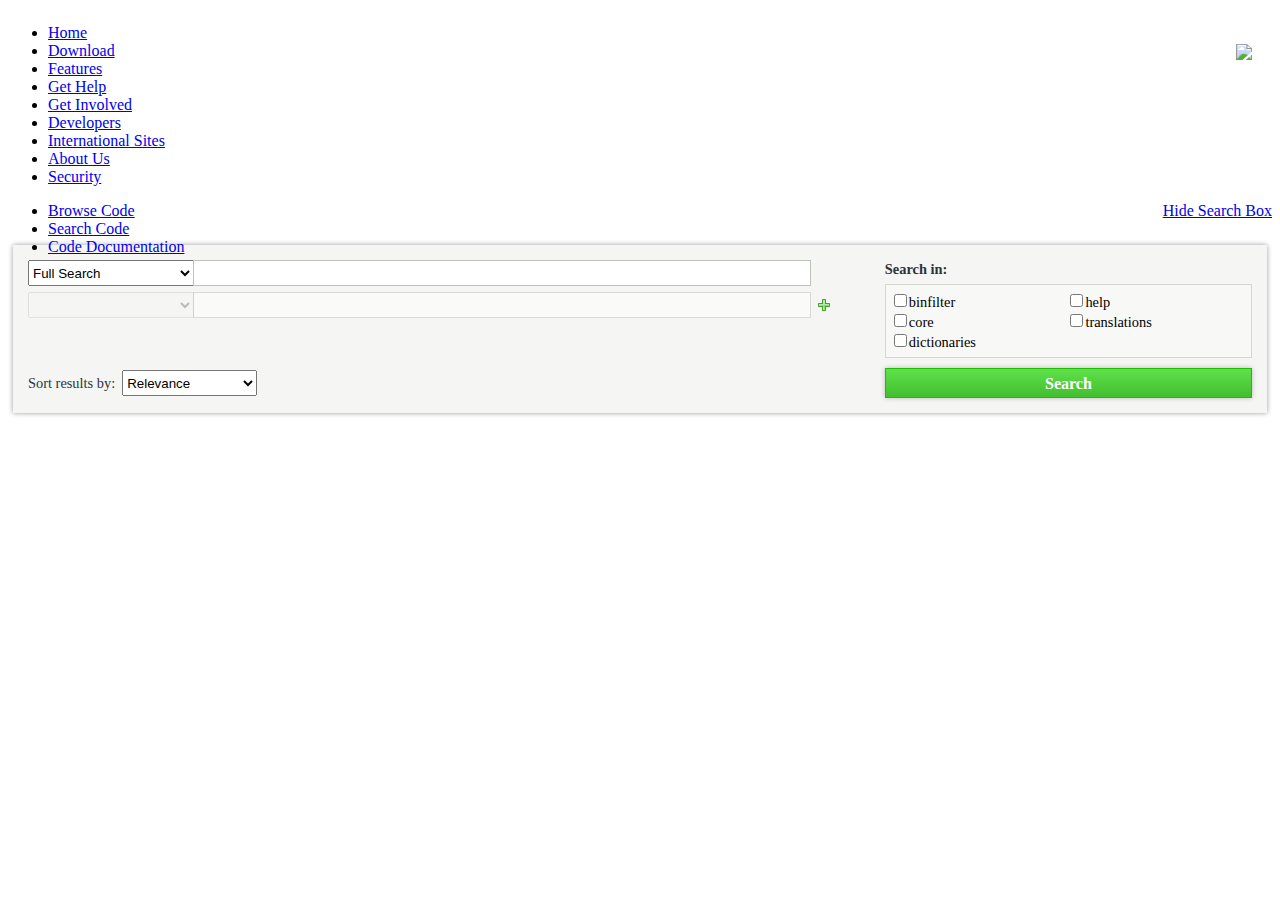
==== index.html @ 21e37978 "renamed" ====
<!doctype html>
<html>
<head>
    <meta charset="utf-8">
    <title>OpenGrok</title>
    <script src="extjs/jquery.js"></script>

    <!--<link rel="stylesheet" type="text/css" href="extcss/layout.css" />
    <link rel="stylesheet" type="text/css" href="extcss/typography.css" />-->
    
    <link rel="stylesheet" type="text/css" href="http://www.libreoffice.org/themes/libo/css/layout.css?m=1329156639" />
    <link rel="stylesheet" type="text/css" href="http://www.libreoffice.org/themes/libo/css/typography.css?m=1329507485" />
    
    <link rel="stylesheet" type="text/css" href="opengrok.css" />
    
    <style>

    </style>

</head>
<body>
<div id="BgContainer">
<div id="Container">
<div id="TopHeader">
    <a id="Logo" href="/" title="Go to the Home of LibreOffice and the LibreOffice Community page"></a>
    <img src="http://opengrok.libreoffice.org/libreoffice/img/servedby.png" id="opengrok-served-by"/>
</div>
<div id="BottomHeader">
<ul id="FirstNavigation">
	<li class="link"><a href="/" title="Go to the Home of LibreOffice and the LibreOffice Community page"><span>Home</span></a></li>
	<li class="current"><a href="/download/" title="Go to the Download LibreOffice page"><span>Download</span></a></li>
	<li class="link"><a href="/features/" title="Go to the Features page"><span>Features</span></a></li>
	<li class="link"><a href="/get-help/" title="Go to the Get Help page"><span>Get Help</span></a></li>
	<li class="link"><a href="/get-involved/" title="Go to the Get Involved page"><span>Get Involved</span></a></li>
	<li class="link"><a href="/developers-2/" title="Go to the Developers page"><span>Developers</span></a></li>
	<li class="link"><a href="/international-sites/" title="Go to the International Sites page"><span>International Sites</span></a></li>
	<li class="link"><a href="/about-us/" title="Go to the About Us page"><span>About Us</span></a></li>
	<li class="link"><a href="/advisories/" title="Go to the Security page"><span>Security</span></a></li>
</ul>
<ul id="SecondNavigation">
    <li class="link toggle-link"><a href="#"><span>Hide Search Box</span></a></li>
    <li class="link"><a href="#"><span>Browse Code</span></a></li>
    <li class="current"><a href="#"><span>Search Code</span></a></li>
    <li class="link"><a href="#"><span>Code Documentation</span></a></li>
</ul>
</div>
<div id="opengrok-searchbox">
    <form>
        <div id="top">
            <div id="search-inputs"></div>
            
            <div id="search-locations">
                <span>Search in:</span>
                    <div id="locations">
                        <div style="float:left; width:50%">
                            <input type="checkbox" id="binfilter"/><span>binfilter</span><br/>
                            <input type="checkbox" id="core"/><span>core</span><br/>
                            <input type="checkbox" id="dictionaries"/><span>dictionaries</span><br/>
                        </div>
                        <div style="float:right; width:50%">
                            <input type="checkbox" id="help"/><span>help</span><br/>
                            <input type="checkbox" id="translations/"><span>translations</span><br/>
                        </div>
                        <div class="clear"></div>
                    </div>
            </div>
            <div class="clear"></div>
        </div>
        
        <div id="bottom">
            <div id="sorting-options">
            <label for="sort-select">Sort results by:</label>
            <select id="sort-select">
                <option id="relevancy">Relevance</option>
                <option id="lastmodtime">Last Modified Time</option>
                <option id="fullpath">Path</option>
            </select>
            </div>
            
            <a href="#" id="button-search">
                <span>Search</span>
            </a>
            <div class="clear"></div>
        </div>
        
        <div class="clear"></div>
    </form>
    <div class="clear"></div>
</div>

</div>
</div>

<iframe id="opengrok-frame" src="about:blank"></iframe>

<script src="opengrok.js"></script>
<script type="text/javascript" src="http://www.libreoffice.org/mysite/javascript/misc.js?m=1296800093"></script>
</body>
</html>
---- extcss/layout.css ----
/* Core Styles */

* {
	margin: 0;
	padding: 0;
}

body {
	font: 87.5% sans-serif;
	background: url(../images/background-page.png) repeat-x #FFF;
}

/* Styles go from the top of the page to the bottom (generally) */

#Container {
	width: 900px;
	margin: auto;
}

#Logo {
	display: inline-block;
	width: 218px;
	height: 45px;
	padding: 18px;
	background: url(../images/logo.png) no-repeat 18px 18px;
	/* height: 53px;
	padding: 10px 18px 18px 18px;
	background: url(../images/logo-seasonal-xmas.png) no-repeat 18px 10px; */
	*float:left;/* hack for IE7 that doesn't respect inline-block */
}
#TopHeader { height: 88px;/* needed for IE7 */}
#TopHeader, #BottomHeader {
	padding-left: 5px;
	padding-right: 5px;
	background-image: url(../images/header.png);
	background-repeat: no-repeat;
}
#Layout {
	padding: 0 5px;
}
#HeaderTagLine {
	float: right; 
	padding-top: 30px;
	padding-right: 20px;
	color: #18A303;
	font-size: 1.2em;
}
#TopHeader.Conference { height: 105px; }
#TopHeader.Conference #HeaderTagLine { padding-top: 45px; }
#TopHeader.Conference #Logo {
	width: 517px;
	height: 105px;
	padding: 0;
	background: url(../images/LibO_Conference_Logo_2011Paris_color.png) no-repeat -15px -11px;
}

#BottomHeader {
	background-position: 0 bottom;
	margin-bottom: 1.25em;
}

#FirstNavigation, #SecondNavigation {
	width: 100%;
	display: block;
	list-style: none;
	white-space: nowrap;
	word-spacing: -1em;
	letter-spacing: -4px;
}

#FirstNavigation {
	background: #18A303;
	border-bottom: 6px solid #43C330;
}
#SecondNavigation {
	margin-top: -6px;
}

.SingleMenu {
	padding-bottom: 10px;
}

#FirstNavigation li, #SecondNavigation li {
	display: inline-block;
	zoom:1; *display:inline;/* for ie6/7 */
	word-spacing: normal;
	letter-spacing: normal;
	margin: 0;
	padding: 0;
	list-style: none;
}
#FirstNavigation li a, #SecondNavigation li a {
	display: block;
	text-decoration: none;
	color: #FFF;
}
#FirstNavigation li a {
	padding: 9px 18px;
	margin-bottom: -6px;
	background: #18A303;
	border-bottom: 6px solid #43C330;
}
#SecondNavigation li a {
	padding: 8px 16px;
	margin-bottom: 10px;
	font-size: .95em;
	background: #43C330;
}
#FirstNavigation li a span, #SecondNavigation li a span {
	opacity: .75;
}
#FirstNavigation li a:hover span, #SecondNavigation li a:hover span, #ThirdNavigation li a:hover {
	opacity: 1;
	text-decoration: none;
}
#FirstNavigation li.current a span, #SecondNavigation li.current a span, #SecondNavigation li.section a span {
	opacity: 1;
	font-weight: bold;
}
#FirstNavigation li.section > a span {
	opacity: 1;
}
#FirstNavigation li.current a, #FirstNavigation li.section > a {
	background-color: #43C330;
}
#SecondNavigation li.current, #SecondNavigation li.section {
	background: url(../images/navigation-second-current.png) center bottom no-repeat;
}

/*#FirstNavigation > li {
	position: relative;
}

#FirstNavigation li ul {
	position: absolute;
	background-color: #43C330;
	z-index: 50;
	display: none;
}

#FirstNavigation li:hover ul {
	display: block;
}
*/

#Layout #ThirdNavigation {
	float: left;
	width: 17.5%;
	margin: .6em 0 0 0;
}
#Layout[dir="rtl"] #ThirdNavigation {
	float: right;
}

#Layout #ThirdNavigation > li {
	margin-bottom: 0.25em;
	display: block;
	padding: 0;
	background-image: none;
	position: relative;
}

#ThirdNavigation >li>ul {
	position: absolute;
	z-index: 50;
	top: 0;
	left: 100%;
	background-color: white;
	display: none;
	white-space: nowrap;
}
#ThirdNavigation >li:hover >ul {
	display: block;
}

#Layout #ThirdNavigation li a {
	margin: 0;
	display: block;
	padding: 3px 10px 3px 0;
	border-bottom: 1px solid #92E285;
}

#Layout #ThirdNavigation li a:hover {
	background: url(../images/heading-green.png) repeat-x 0 bottom;
}

#Layout #ThirdNavigation li a.current {
	color: #106802;
	/*text-shadow: #18A303 0px 1px 1px;*/
	font-weight: bold;
	border-bottom: 1px solid #18A303;
}

/* Restyle by Ivan M. 2011-09-14 */

#DownloadButton {
	display: block;
	font-weight: bold;
	box-shadow: 0 3px 5px #AAA;
	-moz-box-shadow: 0 3px 5px #AAA;
	-webkit-box-shadow: 0 3px 5px #AAA;
	padding: 25px 0 0 100px;
	width: 340px;
	height: 55px;
	font-size: 1.5em;
	color: #FFF;
	text-shadow: 0 2px #18A303;
	background: url(../images/download-button.png) no-repeat #18A303;
}

#DownloadButton:hover {
	background-position: 0 -80px;
	color: #FFF;
	text-decoration: none;
}

#Footer {
	margin: 0 5px;
	clear: both;
	border-top: 6px solid #43C330;
	padding: 1.25em 0 2.2em 0;
	font-size: 80%;
}

#FooterText {
	display: inline-block;
}

#FooterText p {
	line-height: 150%;
	margin: 0;
}

#FooterText ul {
	margin: 0 0 10px 0;
	float: left;
}

#FooterText ul li {
	display: inline-block;
	margin: 0 0 0 18px;
}

#CreativeCommons {
	float: right;
	display: block;
	margin: 3px 0 20px 18px;
	width: 88px;
	height: 30px;
	background: url(../images/creative-commons-license.png) no-repeat;
}

div.HalfBlockLeft, div.HalfBlockRight {
	width: 440px; 
	float: left;
	display: block;
}

div.HalfBlockRight {
	float: right;
}

.ThirdLevelPage {
	width: 80%;
	margin: 0 0 0 1%;
}

div#screenshot-slide, a#toTop {
	background-repeat: no-repeat;
}

div#filtered {
	margin-top: 0.8em;
}

div.faqsList {
	margin-top: 1em;
	margin-bottom: 1.2em;
}

a#toTop {
	background-image: url(../images/tango_totop.png);
	text-indent: 48px;
	white-space: nowrap;
	width: 48px;
	height: 48px;
	position: fixed;
	top: 5px;
	right: 0px;
}
div#translations p, ul.translations, ul.translations li {
	display: inline-block;
}
div#translations > ul.translations> li:first-letter {
	text-transform: uppercase;
}
ul.translations li:not(:last-child):after {
	content: ", ";
}
---- extcss/typography.css ----
/**
 * LibreOffice theme
 * initially based on SilverStripe Black Candy Theme
 *
 * This typography file is included in the WYSIWYG editor and the front end. It provides
 * a place to add link styles and font styles you would like in the CMS and the Front End.
 */

/* PARAGRAPHS & BLOCKQUOTES
-------------------------------------------- */
p, blockquote, .HalfBlockLeft, .HalfBlockRight {
	margin-bottom: 1.2em;
}

.typography ul {
	margin-bottom: 1.5em;
}

.typography ol {
	margin-left: 3em;
	line-height: 170%;
}

.typography p, .typography blockquote {
	text-align: justify;
	line-height: 175%;
	color: #333;
}

.typography blockquote {
	border-left: 10px solid #92E285;
	margin: 0 0 1.5em 25px;
	padding: 0 0 0 18px;
	color: #333;
}

.typography blockquote p {
	margin: 0;
	padding: 5px 0;
	color: #333;
}

/* LINKS
-------------------------------------------- */
a, .typography a {
	color: #18A303;
	text-decoration: none;
}

a:hover, .typography a:hover {
	color: #106802;
	text-decoration: underline;
} 
a:visited, .typography a:visited  {
	color: #106802;
}
/* LINK ICONS - shows type of file
------------------------------------ */
.typography a[href$=".pdf"],
.typography a[href$=".PDF"],
.typography a.pdf {
	padding: 2px;
	padding-left: 20px;
	background: url(../images/icons/page_white_acrobat.png) no-repeat left center;
}
.typography a[href$=".doc"],
.typography a[href$=".DOC"],
.typography a.doc {
	padding: 2px;
	padding-left: 20px;
	background: url(../images/icons/page_word.png) no-repeat left center;
}
.typography a[href$=".xls"],
.typography a[href$=".XLS"],
.typography a.xls {
	padding: 2px;
	padding-left: 20px;
	background: url(../images/icons/page_excel.png) no-repeat left center;
}
.typography a[href$=".gz"],
.typography a[href$=".GZ"],
.typography a[href$=".gzip"],
.typography a[href$=".GZIP"],
.typography a[href$=".zip"],
.typography a[href$=".ZIP"],
.typography a.archive {
	padding: 2px;
	padding-left: 20px;
	background: url(../images/icons/page_white_zip.png) no-repeat left center;
}
.typography a[href$=".exe"],
.typography a[href$=".EXE"],
.typography a.application {
	padding: 2px;
	padding-left: 20px;
	background: url(../images/icons/application.png) no-repeat left center;
}

/* LIST STYLES
-------------------------------------------- */
ul, .typography ul {
	list-style: none;
}

.typography ul li {
	background: url(../images/bullet-green.png) no-repeat 0 6px;
	color: #333;
	line-height: 170%;
	padding: 0 0 8px 18px;
}
#Layout[dir="rtl"] ul li {
	padding-left: 0;
	padding-right: 18px;
	background-position: right 6px;
}

.typography ul ul {
	margin-top: 10px;
	margin-bottom: 10px;
}

.typography ul ul li {
	background: url(../images/bullet-blue.png) no-repeat 0 6px;
}

.typography .Widget a {
	color: #106802;
}

.typography #Blog li h2 a, .typography .Widget a.TweetAuthor, .typography .Widget small a {
	color: #1C99E0;
}

.typography #Twitter li {
	background: url(../images/tweet.png) no-repeat 0 12px !important;
	padding: 6px 0 6px 40px !important;
	direction: ltr;
	font-size: .9em;
	border-bottom: 1px solid #CCF4C6;
}

.typography #Blog li {
	display: block;
	background: url(../images/bullet-large-blue.png) no-repeat 0 10px !important;
	padding: 6px 0 6px 30px !important;
	direction: ltr;
	border-bottom: 1px solid #CCF4C6;
}

.typography #Blog li h2 {
	background: none;
	border: none;
	font-size: 1.1em;
	margin: 0;
	padding: 0;
}

.typography #Blog li p {
	line-height: 150%;
	font-size: .9em;
	text-align: left;
	padding: 0;
	margin: 0;
}

.typography .Widget li small {
	display: block;
	font-size: .85em;
}

/* used by FolderPage */
.typography li.folder {
	background: url(../images/icons/folder_open.png) no-repeat left top;
	margin-left: -12px;
	padding-left: 22px;
	list-style-type: none;
}

.typography .ButtonBar {
	clear: both;
	display: block;
	width: 100%;
}

.typography .ButtonBar li {
	display: block;
	float: left;
	width: 17%;
	height: 50px;
	margin: 0 2.5% 1.25em 0;
	padding: 0 !important; /* important because of rtl rules */
	background-image: none;
}

.typography a.irc, a.facebook, a.gplus, a.gplusg, a.twitter, a.identica, a.template, a.extension { 
	background-repeat: no-repeat;
	padding-left: 20px; /* assuming 16x16px icon */
}
.typography .ButtonBar li a {
	padding: 0 0 0 24px;
	display: block;
	font-size: .95em;
}
.typography a.irc {
	background-image: url(../images/chat.png);
}
.typography a.facebook {
	background-image: url(../images/facebook.png);
}
.typography a.twitter {
	background-image: url(../images/icons/twitter16.png);
}
.typography a.identica {
	background-image: url(../images/icons/identica16.png);
}
.typography a.gplus {
	background-image: url(../images/icons/gplus/plus/16.png);
}
.typography a.gplusg {
	background-image: url(../images/icons/gplus/g/16.png);
}
.typography a.template {
	background-image: url(../images/template.png);
}
.typography a.extension {
	background-image: url(../images/extension.png);
}


/* HEADER STYLES
-------------------------------------------- */
.typography h1, .typography h2, .typography h3, .typography h4, .typography h5, .typography h6 {
	margin-bottom: .5em;
	font-weight: normal;
}

.typography h1 {
	background: url(../images/heading-green.png) 0 bottom repeat-x;
	border-bottom: 1px solid #92E285;
	padding: .2em 0 .1em 2px;
	color: #18A303;
	font-weight: bold;
	font-size: 1.4em;
	text-shadow: #FFF 0px 1px 1px;
}

.typography h2 {
	border-bottom: 1px solid #CCF4C6;
	color: #18A303;
	font-size: 1.3em;
}

.typography h3 {
	color: #18A303;
	font-size: 1.2em;
}

.typography h4 {
	color: #18A303;
	font-size: 1.15em;
}

.typography h5 {
	color: #18A303;
	font-size: 1.1em;
}

.typography h6 {
	color: #18A303;
	font-size: 1.05em;
}

/* PRE STYLES
-------------------------------------------- */
.typography pre {
	font-family:"Courier New",Courier;
	display:block;
	font-size:1.2em;
	margin:2em 5em;
	padding:0.5em;
	border:1px #ccc solid;
	background:#eee;;
}

/* TABLE STYLING
-------------------------------------------- */
.typography table {
	margin: 0 0 18px 0;
	border-collapse:collapse;
}
	.typography tr {}
		.typography td {
			padding:5px;
		}

/* WYSIWYG EDITOR ALIGNMENT CLASSES
-------------------------------------------- */
.typography .left {
	text-align: left;
}
.typography .center {
	text-align: center;
}
.typography .right {
	text-align: right;
}

/* IMAGES
-------------------------------------------- */
.typography img {
	border: none;
}
	.typography img.right {
		float: right;
		margin-left: 20px;
	}
	.typography img.left {
		float: left;
		margin-right: 20px;
	}
	.typography img.leftAlone {
		float: left;
		margin-right: 100%;
	}
	.typography img.center {
		float: none;
		margin-left: auto;
		margin-right: auto;
		display: block;
	}

ul.ul-libreoffice li {
	position: relative;
	list-style: none;
	margin-left: 0px;
	background: url(../images/li-bullet-single-dark.png) no-repeat;
	background-position: 4px 3px;
	padding-left: 30px;
	display: block;
	color: #000;
	margin-bottom: 20px;
	margin-top: 10px;
}
.typography kbd {
	color: #000;
	font-family: monospace;
	background: #ddd;
}
#supporters td {
	border-width: 0px;
	vertical-align:top;
	padding-bottom: 50px;
}
.foundationtable th {
	font-size: 140%;
	padding: 6px;
	vertical-align: middle;
	background: #eee;
}
.foundationtable tbody tr:first-child td  {
	padding-top: 20px;
}
.foundationtable tbody tr td:first-child  {
	padding-left: 0px;
	padding-right: 15px;
}
p.roles {
	font-variant: small-caps;
}

/* STRONG
-------------------------------------------- 
.typography strong {
	color: #18A303;
}*/
.highlight {
	background: yellow;
}

/* for translation status sitemap */
div.missing {
	background-color: red;
}
div.live {
	background-color: green;
}
div.unpublished {
	background-color: orange;
}
div.changed {
	background-color: yellow;
}

/* for horizontally aligned li-children */
ul.table {
	display: table;
}
ul.table > li {
	display: table-row;
	background: none;
}
ul.table > li > * {
	display: table-cell;
	padding-right: 1em;
}
.clear{
	clear:both;
}

hr {
	display: block;
	clear: both;
	height: .1em;
	border: none;
	width: 100%;
}

.FloatLeft {
	float: left;
}

.FloatRight {
	float: right;
}

.RightMargin {
	margin-right: 10px;
}

.captionImage.FloatRight {
	margin-left: 1em;
}

.captionImage.FloatLeft {
	margin-right: 1em;
}
/* pending - not final */
.typography p.greenbox {
	border: 1px solid #43C330;
	background-color: #CCF4C6;
	padding: 10px;
	margin: 10px 0;
}

.typography p.bluebox {
	border: 1px solid #1C99E0;
	background-color: #AADCF7;
	padding: 10px;
	margin: 10px 0;
}

.typography p.orangebox {
	border: 1px solid #D36118;
	background-color: #F9CFB5;
	padding: 10px;
	margin: 10px 0;
}

.typography p.purplebox {
	border: 1px solid #C254D2;
	background-color: #F2CBF8;
	padding: 10px;
	margin: 10px 0;
}

.typography p.yellowbox {
	border: 1px solid #E9B913;
	background-color: #FDE9A9;
	padding: 10px;
	margin: 10px 0;
}

.typography p.intro {
	font-size: 1.1em;
	border-bottom: 1px solid #CCC;
	padding-bottom: .75em;
}

.typography p.excerpt {
	width: 200px;
	margin-bottom: 0;
	padding: 0 0 0 40px;
	display: block;
	float: right;
	color: #777;
	font-style: italic;
	text-align: left;
}

.typography p.tick {
	padding-left: 50px;
	background-image: url(../images/tick.png);
	background-position: 10px 5px;
	background-repeat: no-repeat;
}
.typography ul.tick {
	background: url(../images/tick.png) no-repeat;
	padding-left: 40px;
}

.typography p.information {
	padding-left: 50px;
	background-image: url(../images/information.png);
	background-position: 10px 5px;
	background-repeat: no-repeat;
}
.typography ul.information {
	background: url(../images/information.png) no-repeat;
	padding-left: 40px;
}

.typography p.warning {
	padding-left: 50px;
	background-image: url(../images/warning.png);
	background-position: 10px 5px;
	background-repeat: no-repeat;
}
.typography ul.warning {
	background: url(../images/warning.png) no-repeat;
	padding-left: 40px;
}

.typography p.error {
	padding-left: 50px;
	background-image: url(../images/error.png);
	background-position: 10px 5px;
	background-repeat: no-repeat;
}
.typography ul.error {
	background: url(../images/error.png) no-repeat;
	padding-left: 40px;
}

.typography p.excerpt:before {
	content: '\201C';
	color: #18A303;
	font-size: 4em;
	line-height: 0.1em;
	margin-left: -25px;
	margin-right: 8px;
	position: relative;
	top: .5em;
	font-style: normal;
}
.typography p.excerpt:after {
	content: '\201D ';
	color: #18A303;
	font-size: 4em;
	line-height: 1px;
	margin-left: 8px;
	margin-bottom: 0;
	position: relative;
	top: .45em;
	font-style: normal;
}

.typography div.box {
	width: 150px;
	margin: 10px;
	display: block;
	float: left;
	box-shadow: 0 1px 2px #777;
	-webkit-box-shadow: 0 1px 2px #777;
	-moz-box-shadow: 0 1px 2px #777;
	border-radius: 2px;
	-moz-border-radius: 2px;
	-webkit-border-radius: 2px;
	text-align: center;
}

.typography div.box img {
	height: 80px;
	padding: 10px 10px 10px 10px;
}

.typography div.box p {
	margin: 0;
	padding: 10px;
	background: #EEE;
	text-align: left;
}
---- opengrok.css ----
/* Modifications to main template */
html, body {
    height:100%;
    overflow-y:hidden;
}

.clear { clear: both;}

#SecondNavigation {
    position:relative;
    z-index:1;
}

.toggle-link {
    text-decoration:underline;
    float:right;
    color:#fff
}

/* OpenGrok Logo */

#opengrok-served-by {
     float:right;
     margin:20px
}

/* SearchBox */

#opengrok-searchbox {
    background-color:#f5f5f4;
    box-shadow:0px 0px 5px rgba(0, 0, 0, 0.4);
    position:relative;
    margin:0px 5px;
    top:-27px;
    z-index:0;
    overflow:hidden;
}

    #opengrok-searchbox form {
        padding:15px;
        height:100%
    }
    
    #opengrok-searchbox #top {
    }
    
    #opengrok-searchbox #bottom {
        margin-top:10px
    }

/* Search Inputs */

#opengrok-searchbox #search-inputs {
    width:68%;
    float:left;
    height:100%
}

    #opengrok-searchbox #search-inputs .search-box {
        clear:both;
        height:26px;
        margin-bottom:6px;
    }

        #opengrok-searchbox #search-inputs .search-box .search-type-selector  {
            width:20%;
            height:26px;
            float:left;
        }

        #opengrok-searchbox #search-inputs .search-box .search-input  {
            padding:0px 22px 0px 3px;
            margin-left:-1px;
            width:71%;
            height:24px;
            border-radius:0px;
            border:1px solid #bdc3b7;
            background:white;
            float:left;
            background:#fff none no-repeat right center
        }
        
        #opengrok-searchbox #search-inputs .search-box a.button-remove   {
            width:26px;
            height:100%;
            background:url(remove.png) no-repeat center;
            float:left;
        }

        #opengrok-searchbox #search-inputs .search-box a.button-add   {
            width:26px;
            height:100%;
            background:url(add.png) no-repeat center;
            float:left;
        }

        #opengrok-searchbox #search-inputs .search-box.fake *[disabled] {
            opacity:0.5;
        }

/* Sorting Options */

#opengrok-searchbox #sorting-options {
    float:left;
    width:67%;
    margin:2px 0px;
}

    #opengrok-searchbox #sorting-options label {
        color:#2e3436;
        font-size:90%;
        padding-right:3px
    }
    
    #opengrok-searchbox #sorting-options select {
        height:26px
    }
    

/* Search Locations */

#opengrok-searchbox #search-locations {
    width:30%;
    float:right;
    height:100%
}

    #opengrok-searchbox #search-locations > span {
        font-weight:bold;
        color:#2e3436;
        font-size:90%;
    }
    
    #opengrok-searchbox #search-locations #locations {
        border:1px solid #d3d7cf;
        background-color:#f8f8f7;
        padding:6px;
        margin-top:6px;
        font-size:90%;
        height:100%
    }
    
        #opengrok-searchbox #search-locations #locations input[type=checkbox] {
            margin:3px 2px;
        }

/* Search Button */

#button-search {
    background-color:#4ccb39;
    background-image: -webkit-linear-gradient(bottom, rgb(66,190,47) 0%, rgb(95,225,75) 100%);
    box-shadow: 0px 0px 5px rgba(0, 0, 0, 0.24);
    display:block;
    color:#fff;
    font-weight:bold;
    height:30px;
    line-height:30px;
    text-decoration:none;
    width:30%;
    float:right;
    border:1px solid #1cbe03;
    box-sizing:border-box
}

#button-search:hover {
    text-decoration:none;
    box-shadow: 0px 0px 5px rgba(0, 0, 0, 0.4);
}

    #button-search span {
        text-align: center;
        display:block;
        height:100%
    }

/* iFrame */
#opengrok-frame {
    width:100%;
    border:0px;
}
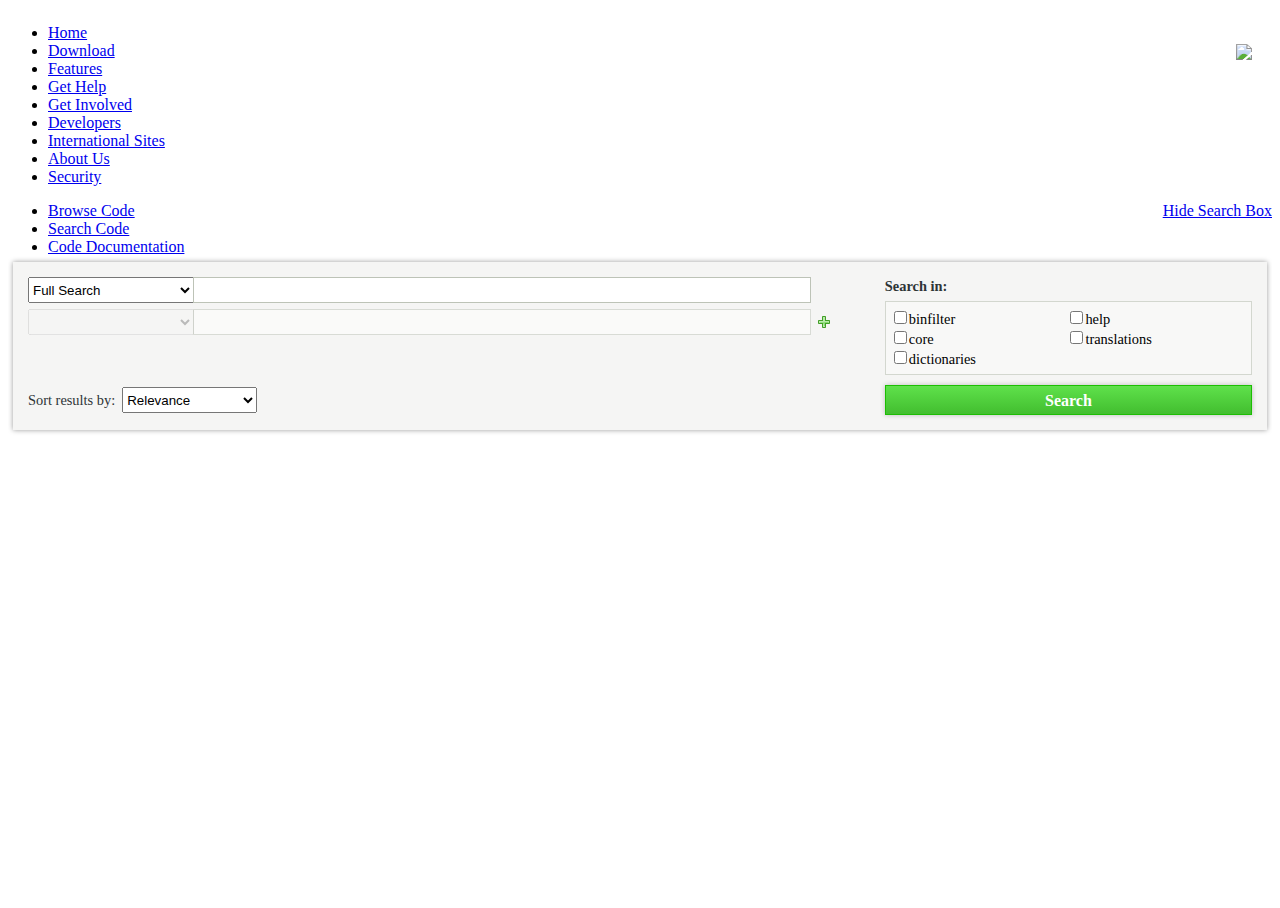
==== commit c6fa7216: "some changes" ====
--- a/index.html
+++ b/index.html
@@ -3,19 +3,10 @@
 <head>
     <meta charset="utf-8">
     <title>OpenGrok</title>
-    <script src="extjs/jquery.js"></script>
 
-    <!--<link rel="stylesheet" type="text/css" href="extcss/layout.css" />
-    <link rel="stylesheet" type="text/css" href="extcss/typography.css" />-->
-    
-    <link rel="stylesheet" type="text/css" href="http://www.libreoffice.org/themes/libo/css/layout.css?m=1329156639" />
-    <link rel="stylesheet" type="text/css" href="http://www.libreoffice.org/themes/libo/css/typography.css?m=1329507485" />
-    
+    <link rel="stylesheet" type="text/css" href="http://www.libreoffice.org/themes/libo/css/layout.css" />
+    <link rel="stylesheet" type="text/css" href="http://www.libreoffice.org/themes/libo/css/typography.css" />
     <link rel="stylesheet" type="text/css" href="opengrok.css" />
-    
-    <style>
-
-    </style>
 
 </head>
 <body>
@@ -87,14 +78,13 @@
     </form>
     <div class="clear"></div>
 </div>
-
+<iframe id="opengrok-frame" src="about:blank"></iframe>
 </div>
 </div>
 
-<iframe id="opengrok-frame" src="about:blank"></iframe>
-
+<script type="text/javascript" src="https://ajax.googleapis.com/ajax/libs/jquery/1.7.2/jquery.min.js"></script>
 <script src="opengrok.js"></script>
-<script type="text/javascript" src="http://www.libreoffice.org/mysite/javascript/misc.js?m=1296800093"></script>
+<script type="text/javascript" src="http://www.libreoffice.org/mysite/javascript/misc.js"></script>
 </body>
 </html>
 
--- a/opengrok.css
+++ b/opengrok.css
@@ -4,12 +4,21 @@
     overflow-y:hidden;
 }
 
-.clear { clear: both;}
+#BottomHeader {
+    margin-bottom:0px;
+}
 
 #SecondNavigation {
     position:relative;
     z-index:1;
 }
+
+#SecondNavigation {
+    position:relative;
+    z-index:1;
+}
+
+.clear { clear: both;}
 
 .toggle-link {
     text-decoration:underline;
@@ -31,7 +40,7 @@
     box-shadow:0px 0px 5px rgba(0, 0, 0, 0.4);
     position:relative;
     margin:0px 5px;
-    top:-27px;
+    top:-10px;
     z-index:0;
     overflow:hidden;
 }
@@ -175,6 +184,8 @@
 
 /* iFrame */
 #opengrok-frame {
+    overflow-y: scroll;
     width:100%;
     border:0px;
+    margin-top: -10px;
 }
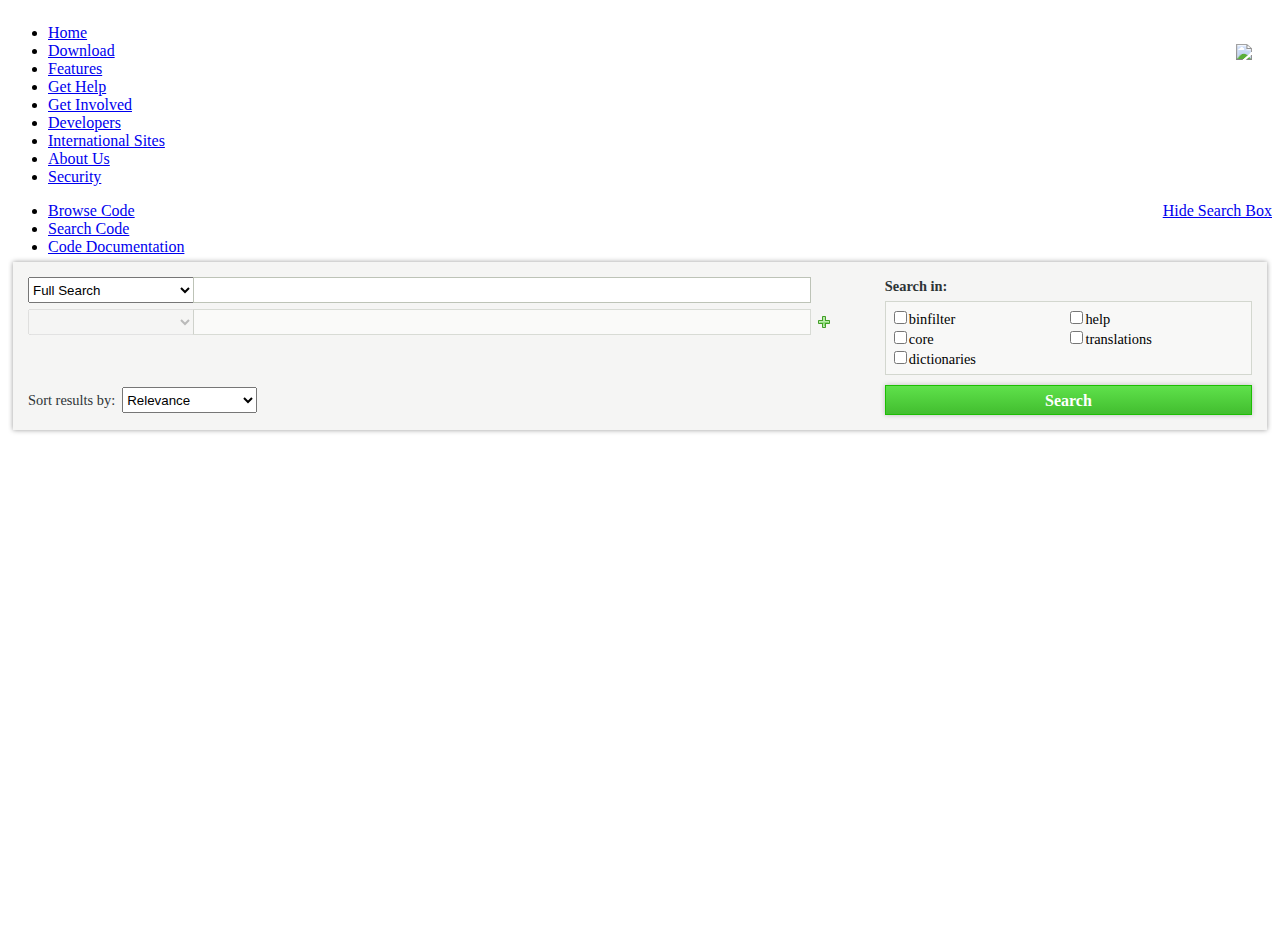
==== commit 5d30b555: "fix current page" ====
--- a/index.html
+++ b/index.html
@@ -19,11 +19,11 @@
 <div id="BottomHeader">
 <ul id="FirstNavigation">
 	<li class="link"><a href="/" title="Go to the Home of LibreOffice and the LibreOffice Community page"><span>Home</span></a></li>
-	<li class="current"><a href="/download/" title="Go to the Download LibreOffice page"><span>Download</span></a></li>
+	<li class="link"><a href="/download/" title="Go to the Download LibreOffice page"><span>Download</span></a></li>
 	<li class="link"><a href="/features/" title="Go to the Features page"><span>Features</span></a></li>
 	<li class="link"><a href="/get-help/" title="Go to the Get Help page"><span>Get Help</span></a></li>
 	<li class="link"><a href="/get-involved/" title="Go to the Get Involved page"><span>Get Involved</span></a></li>
-	<li class="link"><a href="/developers-2/" title="Go to the Developers page"><span>Developers</span></a></li>
+	<li class="current"><a href="/developers-2/" title="Go to the Developers page"><span>Developers</span></a></li>
 	<li class="link"><a href="/international-sites/" title="Go to the International Sites page"><span>International Sites</span></a></li>
 	<li class="link"><a href="/about-us/" title="Go to the About Us page"><span>About Us</span></a></li>
 	<li class="link"><a href="/advisories/" title="Go to the Security page"><span>Security</span></a></li>
--- a/opengrok.css
+++ b/opengrok.css
@@ -184,7 +184,7 @@
 
 /* iFrame */
 #opengrok-frame {
-    overflow-y: scroll;
+    overflow-x: hidden;
     width:100%;
     border:0px;
     margin-top: -10px;
